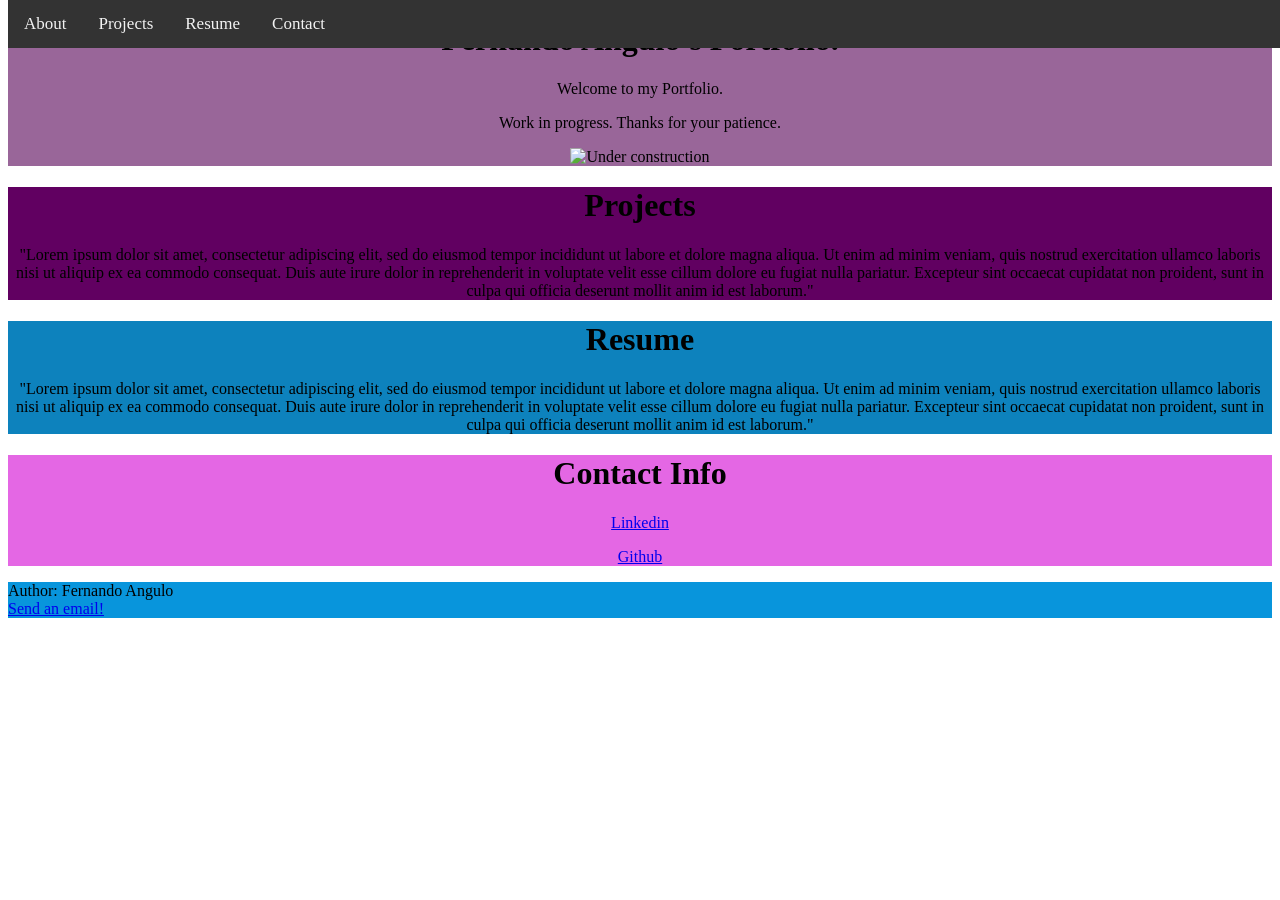
==== index.html @ 87fb2a5c "addes "mmmmm patas"" ====
<!DOCTYPE html>
<html>
<head>
    <link rel="stylesheet" href="css/layout.css" type="text/css">
</head>
<body>
    <div class="topnav" style="text-align: right">
        <a href="#About">About</a>
        <a href="#projects">Projects</a>
        <a href="#resume">Resume</a>
        <a href="#contact">Contact</a>
    </div>
      
    <div id="About" style="text-align: center">
        <h1>Fernando Angulo's Portfolio.</h1>

        <p>Welcome to my Portfolio.</p>
        <p>Work in progress. Thanks for your patience.</p>

        <img src="https://img.freepik.com/free-vector/construction-with-black-yellow-stripes_1017-30755.jpg" alt="Under construction" width="500" height="333">

    </div>

    <div id="projects" style="text-align: center">
        <h1>Projects</h1>
        <p>"Lorem ipsum dolor sit amet, consectetur adipiscing elit, sed do eiusmod tempor incididunt ut labore et dolore magna aliqua. Ut enim ad minim veniam, quis nostrud exercitation ullamco laboris nisi ut aliquip ex ea commodo consequat. Duis aute irure dolor in reprehenderit in voluptate velit esse cillum dolore eu fugiat nulla pariatur. Excepteur sint occaecat cupidatat non proident, sunt in culpa qui officia deserunt mollit anim id est laborum."</p>
    </div>

    <div id="resume" style="text-align: center">
        <h1>Resume</h1>
        <p>"Lorem ipsum dolor sit amet, consectetur adipiscing elit, sed do eiusmod tempor incididunt ut labore et dolore magna aliqua. Ut enim ad minim veniam, quis nostrud exercitation ullamco laboris nisi ut aliquip ex ea commodo consequat. Duis aute irure dolor in reprehenderit in voluptate velit esse cillum dolore eu fugiat nulla pariatur. Excepteur sint occaecat cupidatat non proident, sunt in culpa qui officia deserunt mollit anim id est laborum."</p>

    </div>

    <div id="contact" style="text-align: center">
        <h1>Contact Info</h1>
        <p><a href="https://www.linkedin.com/in/cb-mdk/">Linkedin</a></p>
        <p><a href="https://github.com/CB-Mdk">Github</a></p>
    </div>

    <footer class="patas">
        <p>Author: Fernando Angulo<br>
        <a href="mailto:fernando19122@gmail.com">Send an email!</a></p>
    </footer>
</body>
</html>
---- css/layout.css ----
#About {
    background-color: rgb(153, 102, 153);
}

#projects {
    background-color: rgb(97, 0, 97);
}

#resume {
    background-color: rgb(13, 130, 189);
}

#contact {
    background-color: rgb(228, 103, 228);
}

.patas {
    background-color: rgb(8, 149, 220);
}


.topnav {
    overflow: hidden;
    background-color: #333;
    position: fixed;
    top: 0px;
    width: 100%;
}

.topnav a {
    float: left;
    color: #f2f2f2;
    text-align: center;
    padding: 14px 16px;
    text-decoration: none;
    font-size: 17px;
  }
  
  .topnav a:hover {
    background-color: #ddd;
    color: black;
  }
  
  .topnav a.active {
    background-color: #04AA6D;
    color: white;
}
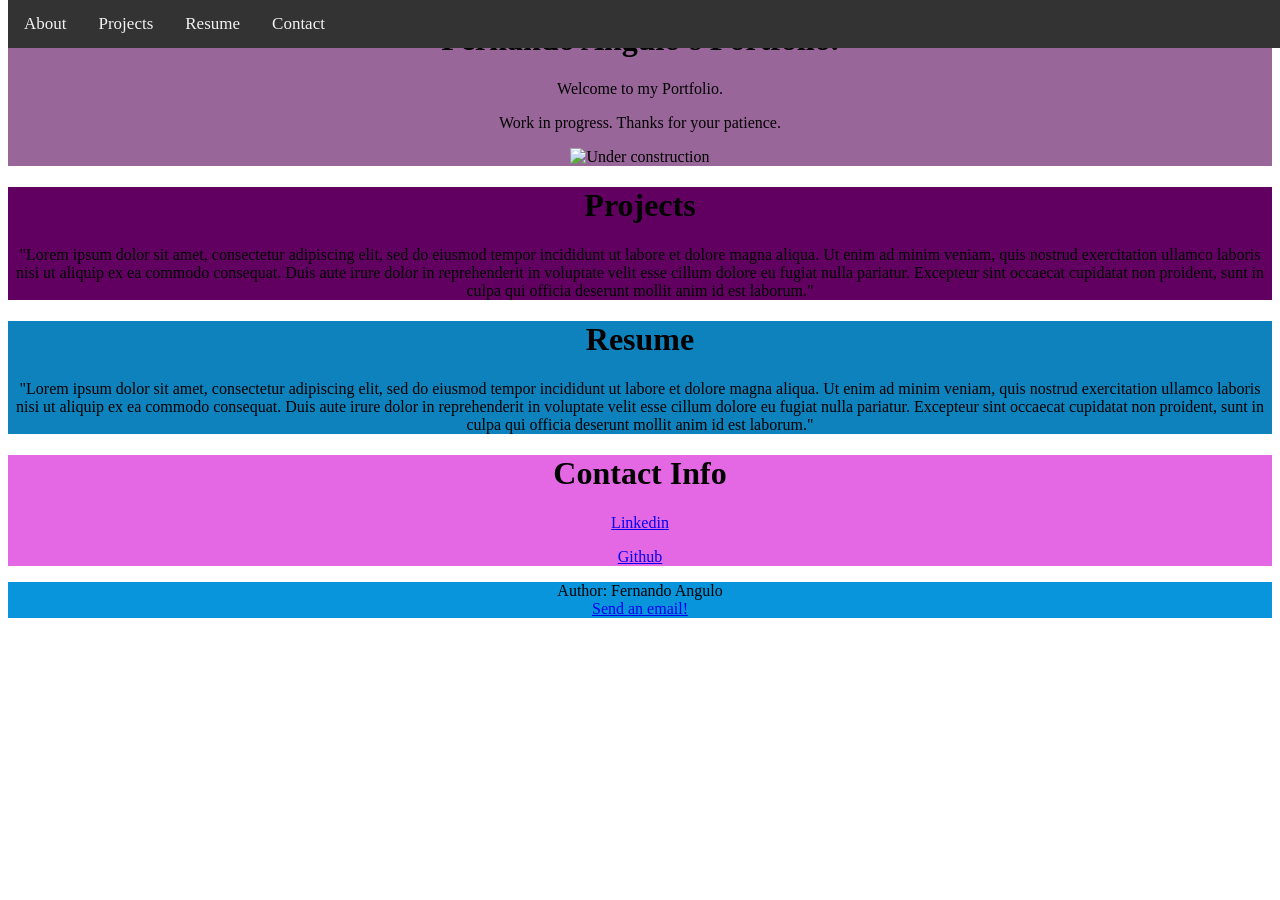
==== commit ae8943bd: "Añadidas patas" ====
--- a/index.html
+++ b/index.html
@@ -38,7 +38,7 @@
         <p><a href="https://github.com/CB-Mdk">Github</a></p>
     </div>
 
-    <footer class="patas">
+    <footer id="patas" style="text-align: center">
         <p>Author: Fernando Angulo<br>
         <a href="mailto:fernando19122@gmail.com">Send an email!</a></p>
     </footer>
--- a/css/layout.css
+++ b/css/layout.css
@@ -14,8 +14,9 @@
     background-color: rgb(228, 103, 228);
 }
 
-.patas {
+footer#patas {
     background-color: rgb(8, 149, 220);
+    max-width: 100%;
 }
 
 
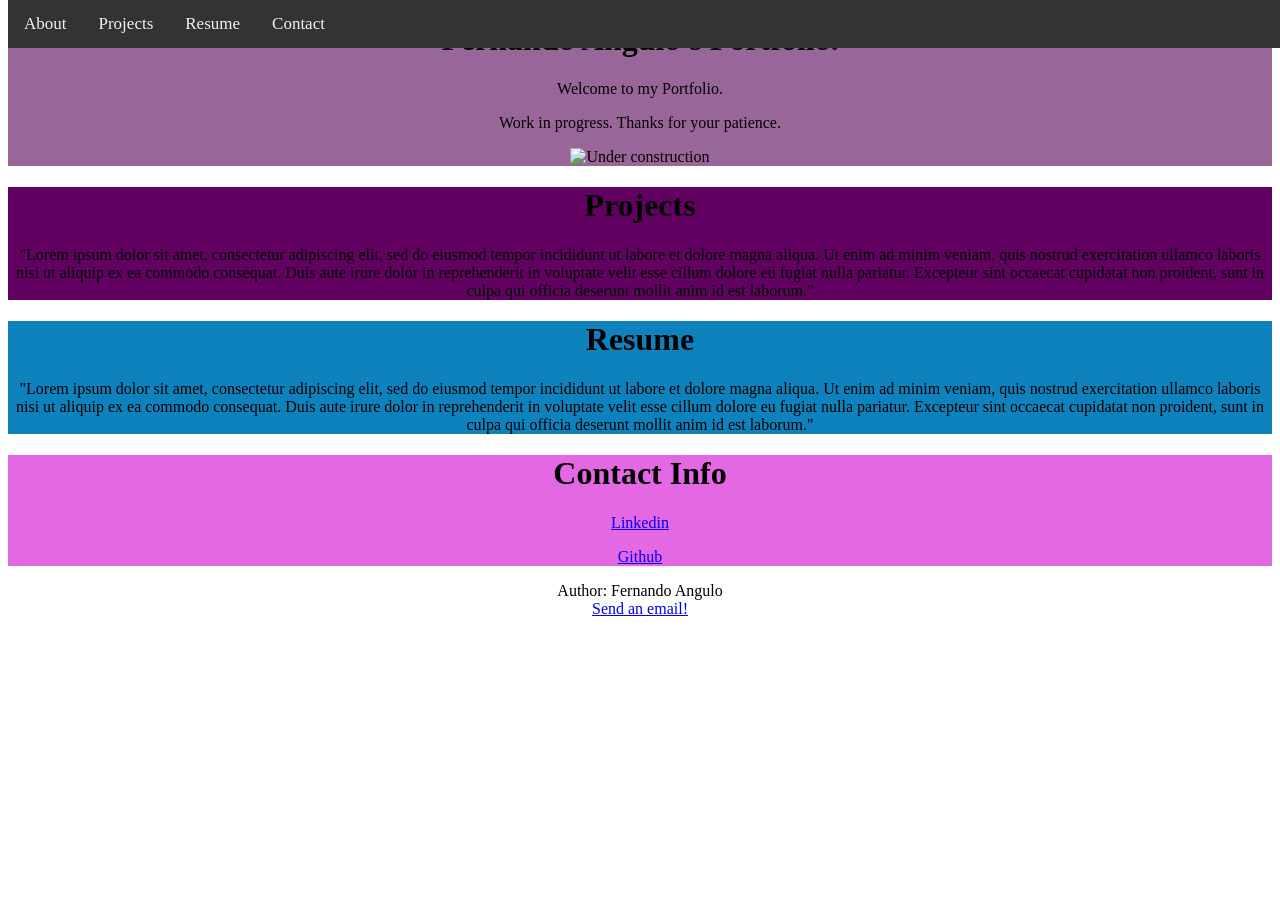
==== commit f8931e81: "mmmmmm patas" ====
--- a/index.html
+++ b/index.html
@@ -38,9 +38,11 @@
         <p><a href="https://github.com/CB-Mdk">Github</a></p>
     </div>
 
-    <footer id="patas" style="text-align: center">
-        <p>Author: Fernando Angulo<br>
-        <a href="mailto:fernando19122@gmail.com">Send an email!</a></p>
+    <footer class="patas" style="text-align: center">
+        <div id="footer">
+            <p>Author: Fernando Angulo<br>
+            <a href="mailto:fernando19122@gmail.com">Send an email!</a></p>
+        </div>
     </footer>
 </body>
 </html>
--- a/css/layout.css
+++ b/css/layout.css
@@ -14,7 +14,7 @@
     background-color: rgb(228, 103, 228);
 }
 
-footer#patas {
+.site-footer{
     background-color: rgb(8, 149, 220);
     max-width: 100%;
 }
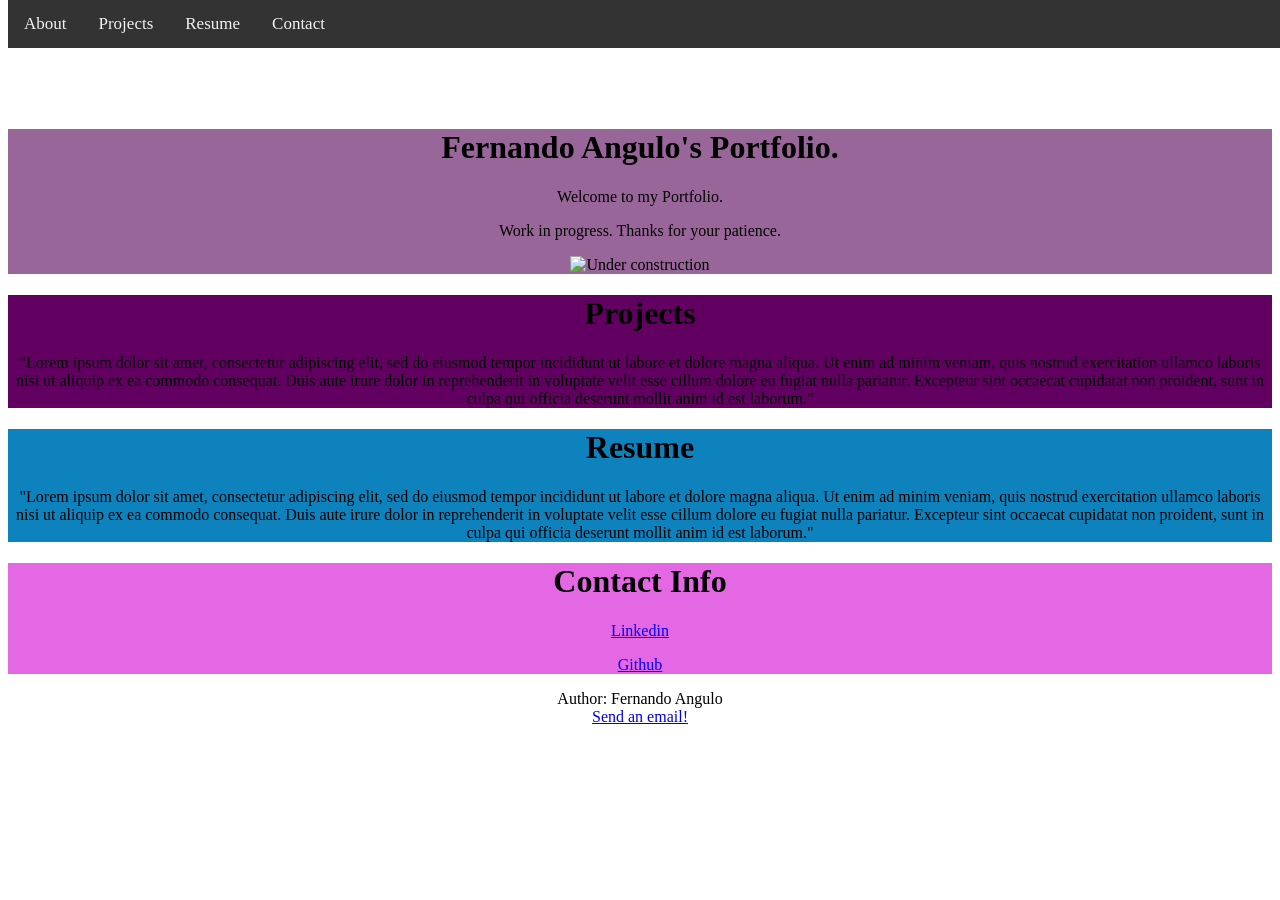
==== commit e2a0bfbb: "Added tittle to HTML" ====
--- a/index.html
+++ b/index.html
@@ -1,6 +1,7 @@
 <!DOCTYPE html>
 <html>
 <head>
+    <title>Fernando Angulo's Portfolio</title>
     <link rel="stylesheet" href="css/layout.css" type="text/css">
 </head>
 <body>
--- a/css/layout.css
+++ b/css/layout.css
@@ -19,6 +19,9 @@
     max-width: 100%;
 }
 
+body{
+    padding-top:100px;
+   }
 
 .topnav {
     overflow: hidden;
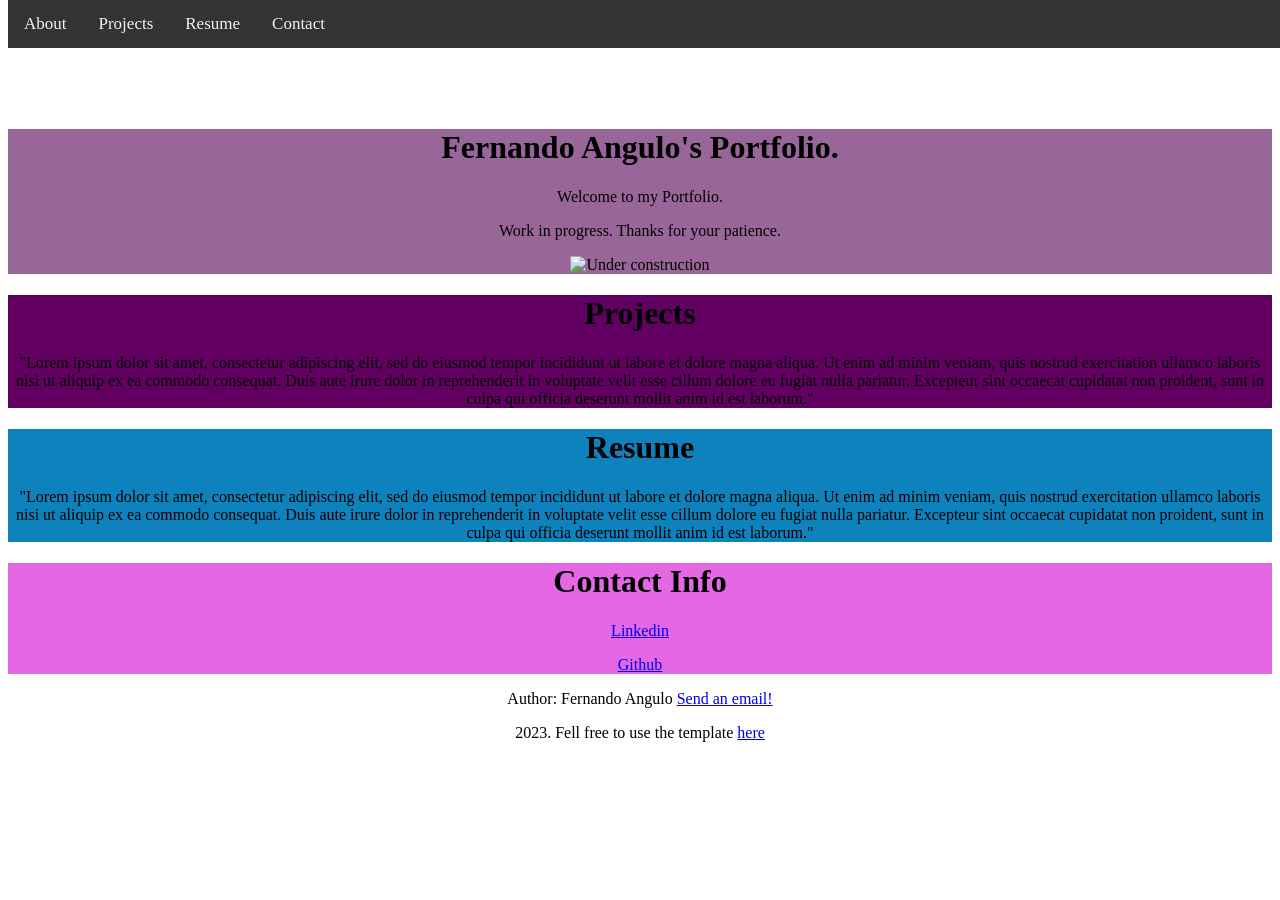
==== commit d690d5d8: "Added year" ====
--- a/index.html
+++ b/index.html
@@ -3,6 +3,7 @@
 <head>
     <title>Fernando Angulo's Portfolio</title>
     <link rel="stylesheet" href="css/layout.css" type="text/css">
+    <link rel="icon" type="image/x-icon" href="https://icons-for-free.com/iconfiles/png/512/laptop+notebook+screen+technology+icon-1320168142184944588.png">
 </head>
 <body>
     <div class="topnav" style="text-align: right">
@@ -41,8 +42,8 @@
 
     <footer class="patas" style="text-align: center">
         <div id="footer">
-            <p>Author: Fernando Angulo<br>
-            <a href="mailto:fernando19122@gmail.com">Send an email!</a></p>
+            <p>Author: Fernando Angulo <a href="mailto:fernando19122@gmail.com">Send an email!</a></p>
+            <p>2023. Fell free to use the template <a href="https://github.com/CB-Mdk/CB-Mdk.github.io"> here</a></p>
         </div>
     </footer>
 </body>
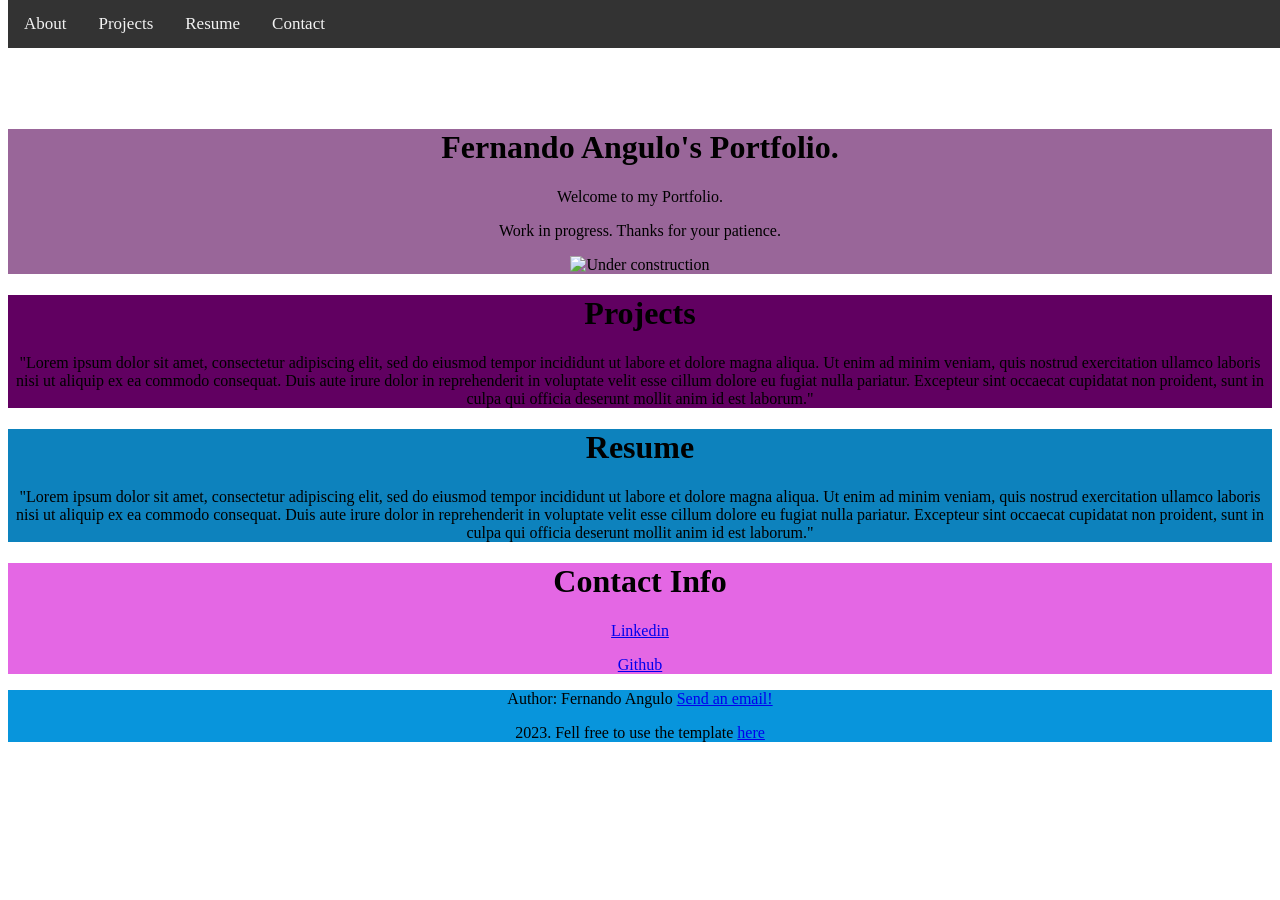
==== commit 3331e011: "Added patas" ====
--- a/index.html
+++ b/index.html
@@ -40,7 +40,7 @@
         <p><a href="https://github.com/CB-Mdk">Github</a></p>
     </div>
 
-    <footer class="patas" style="text-align: center">
+    <footer id="patas" style="text-align: center">
         <div id="footer">
             <p>Author: Fernando Angulo <a href="mailto:fernando19122@gmail.com">Send an email!</a></p>
             <p>2023. Fell free to use the template <a href="https://github.com/CB-Mdk/CB-Mdk.github.io"> here</a></p>
--- a/css/layout.css
+++ b/css/layout.css
@@ -14,7 +14,7 @@
     background-color: rgb(228, 103, 228);
 }
 
-.site-footer{
+#patas{
     background-color: rgb(8, 149, 220);
     max-width: 100%;
 }
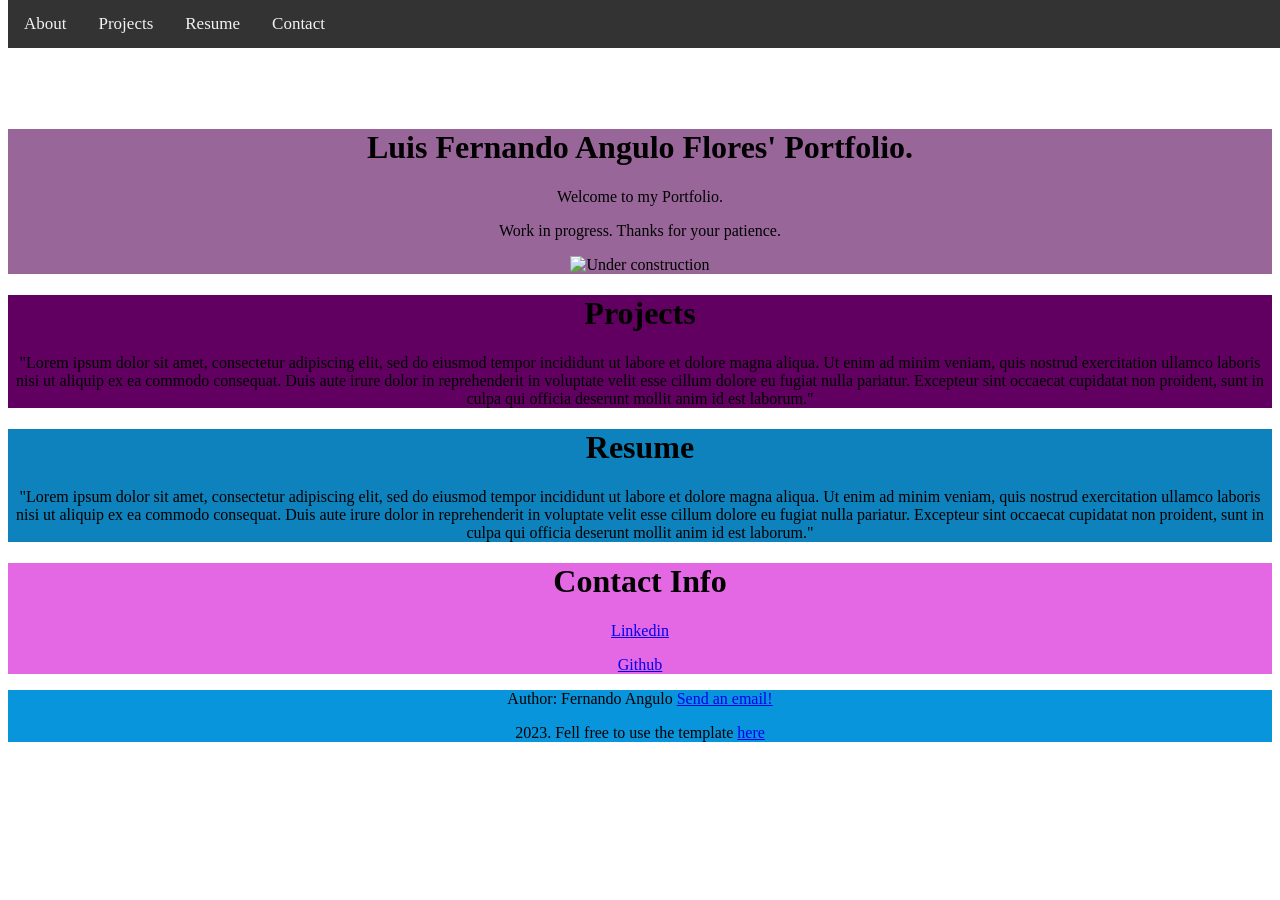
==== commit 442781d7: "Holi loli" ====
--- a/index.html
+++ b/index.html
@@ -14,7 +14,7 @@
     </div>
       
     <div id="About" style="text-align: center">
-        <h1>Fernando Angulo's Portfolio.</h1>
+        <h1>Luis Fernando Angulo Flores' Portfolio.</h1>
 
         <p>Welcome to my Portfolio.</p>
         <p>Work in progress. Thanks for your patience.</p>
